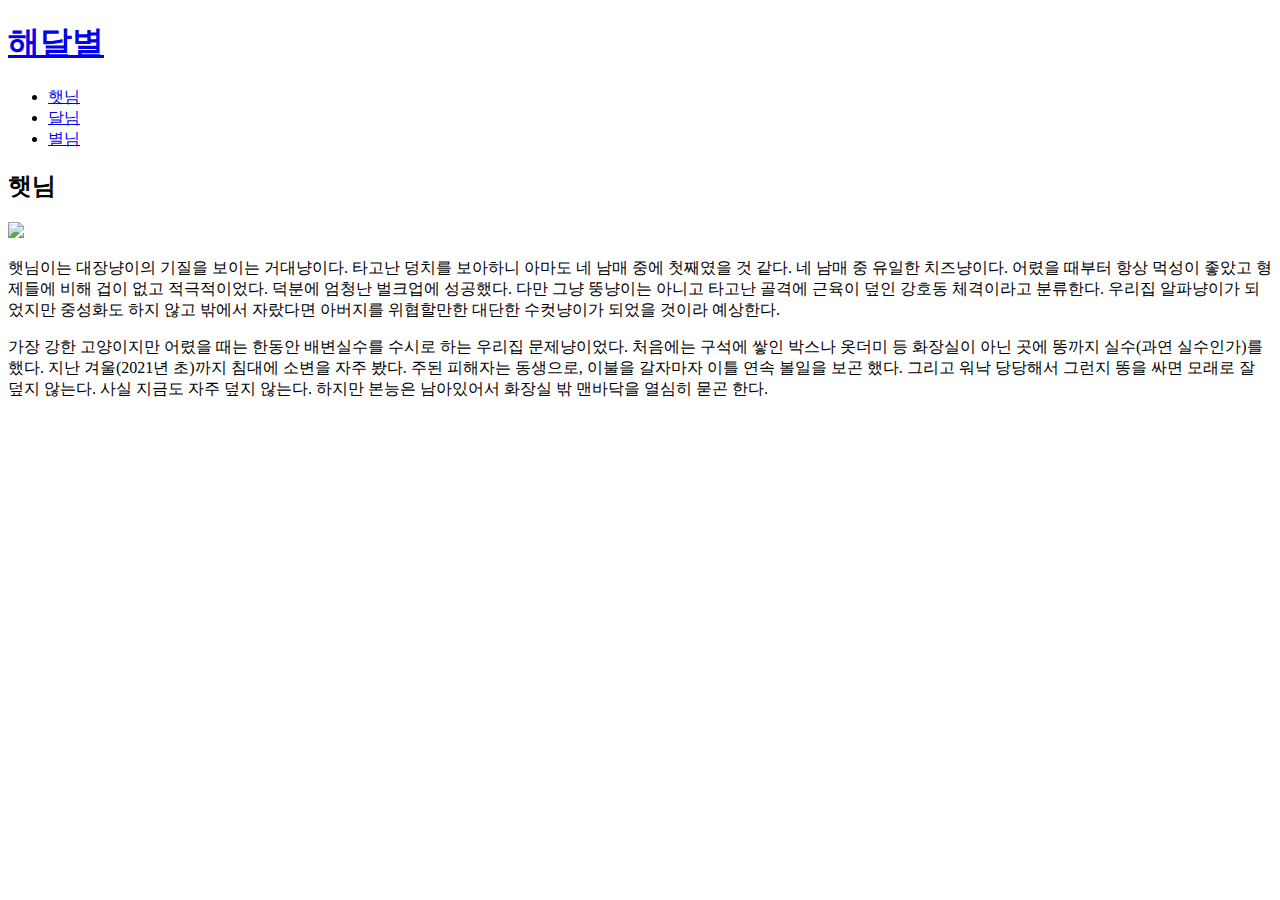
==== 1.html @ 9ddb1795 "Rename 1.HTML to 1.html" ====
<!doctype html>
<html>
<head>
  <title>귀요미 햇님</title>
  <meta charset="utf-8">
</head>

<body>
  <h1><a href="index.html">해달별</a></h1>
  <ul>
    <li><a href="1.html">햇님</a></li>
    <li><a href="2.html">달님</a></li>
    <li><a href="3.html">별님</a></li>
  </ul>
  <h2>햇님</h2>
  <img src="햇님꼬질.jpg" width="100%">
  <p>햇님이는 대장냥이의 기질을 보이는 거대냥이다. 타고난 덩치를 보아하니 아마도 네 남매 중에 첫째였을 것 같다. 네 남매 중 유일한 치즈냥이다. 어렸을 때부터 항상 먹성이 좋았고 형제들에 비해 겁이 없고 적극적이었다. 덕분에 엄청난 벌크업에 성공했다. 다만 그냥 뚱냥이는 아니고 타고난 골격에 근육이 덮인 강호동 체격이라고 분류한다. 우리집 알파냥이가 되었지만 중성화도 하지 않고 밖에서 자랐다면 아버지를 위협할만한 대단한 수컷냥이가 되었을 것이라 예상한다.</p>
  <p>가장 강한 고양이지만 어렸을 때는 한동안 배변실수를 수시로 하는 우리집 문제냥이었다. 처음에는 구석에 쌓인 박스나 옷더미 등 화장실이 아닌 곳에 똥까지 실수(과연 실수인가)를 했다. 지난 겨울(2021년 초)까지 침대에 소변을 자주 봤다. 주된 피해자는 동생으로, 이불을 갈자마자 이틀 연속 볼일을 보곤 했다. 그리고 워낙 당당해서 그런지 똥을 싸면 모래로 잘 덮지 않는다. 사실 지금도 자주 덮지 않는다. 하지만 본능은 남아있어서 화장실 밖 맨바닥을 열심히 묻곤 한다.</p>
</body>
</html>
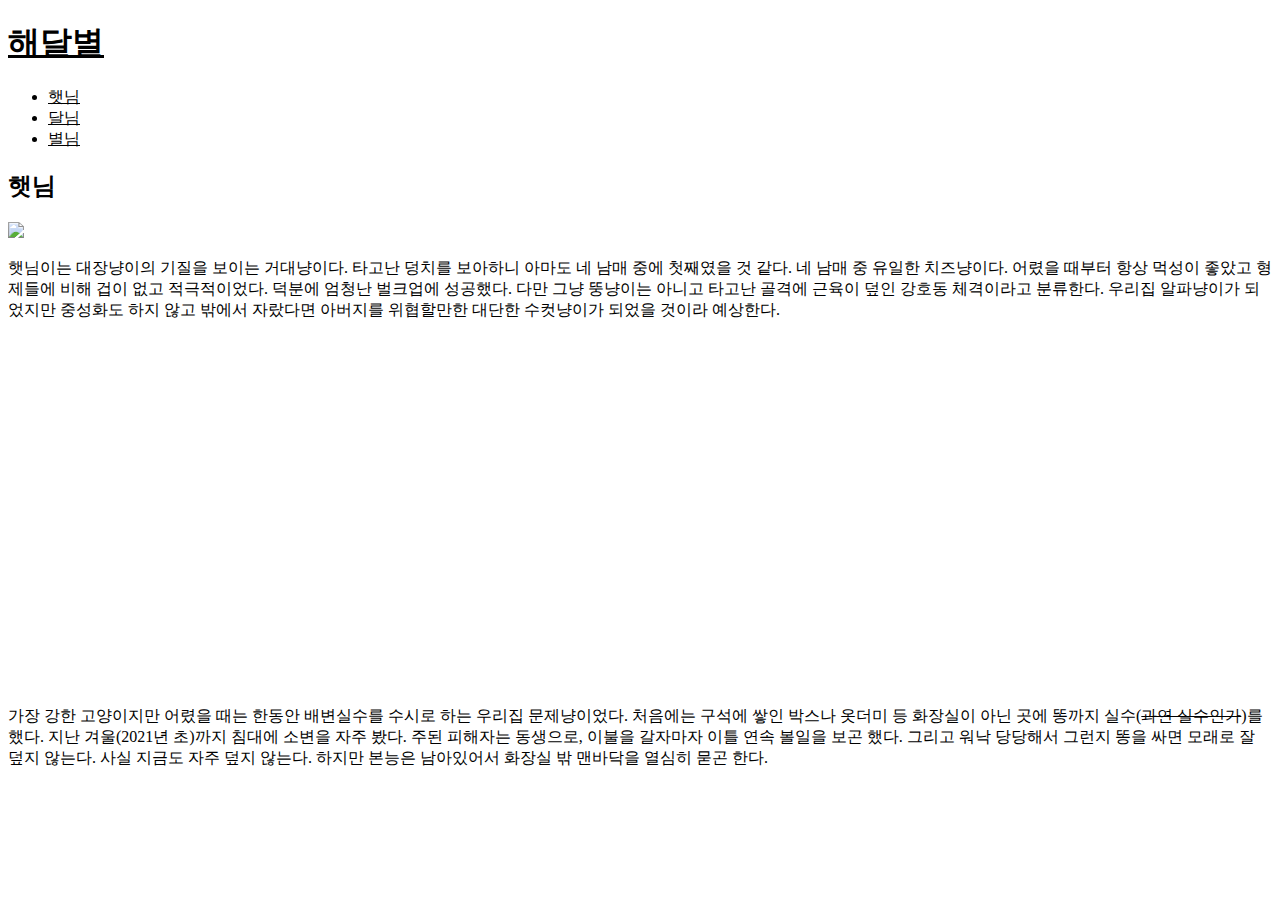
==== commit ebcbf2cd: "CSS 글자 블랙" ====
--- a/1.html
+++ b/1.html
@@ -3,6 +3,22 @@
 <head>
   <title>귀요미 햇님</title>
   <meta charset="utf-8">
+  <!-- Global site tag (gtag.js) - Google Analytics -->
+<script async src="https://www.googletagmanager.com/gtag/js?id=G-NVCCP9HPCF"></script>
+<script>
+  window.dataLayer = window.dataLayer || [];
+  function gtag(){dataLayer.push(arguments);}
+  gtag('js', new Date());
+
+  gtag('config', 'G-NVCCP9HPCF');
+</script>
+
+<style>
+a {
+  color: black;
+}
+</style>
+
 </head>
 
 <body>
@@ -15,6 +31,29 @@
   <h2>햇님</h2>
   <img src="햇님꼬질.jpg" width="100%">
   <p>햇님이는 대장냥이의 기질을 보이는 거대냥이다. 타고난 덩치를 보아하니 아마도 네 남매 중에 첫째였을 것 같다. 네 남매 중 유일한 치즈냥이다. 어렸을 때부터 항상 먹성이 좋았고 형제들에 비해 겁이 없고 적극적이었다. 덕분에 엄청난 벌크업에 성공했다. 다만 그냥 뚱냥이는 아니고 타고난 골격에 근육이 덮인 강호동 체격이라고 분류한다. 우리집 알파냥이가 되었지만 중성화도 하지 않고 밖에서 자랐다면 아버지를 위협할만한 대단한 수컷냥이가 되었을 것이라 예상한다.</p>
-  <p>가장 강한 고양이지만 어렸을 때는 한동안 배변실수를 수시로 하는 우리집 문제냥이었다. 처음에는 구석에 쌓인 박스나 옷더미 등 화장실이 아닌 곳에 똥까지 실수(과연 실수인가)를 했다. 지난 겨울(2021년 초)까지 침대에 소변을 자주 봤다. 주된 피해자는 동생으로, 이불을 갈자마자 이틀 연속 볼일을 보곤 했다. 그리고 워낙 당당해서 그런지 똥을 싸면 모래로 잘 덮지 않는다. 사실 지금도 자주 덮지 않는다. 하지만 본능은 남아있어서 화장실 밖 맨바닥을 열심히 묻곤 한다.</p>
+  <br>
+  <p><center><iframe width="560" height="315" src="https://www.youtube.com/embed/Y6aSx_fETOc" title="YouTube video player" frameborder="0" allow="accelerometer; autoplay; clipboard-write; encrypted-media; gyroscope; picture-in-picture" allowfullscreen></iframe></center></p>
+  <p>가장 강한 고양이지만 어렸을 때는 한동안 배변실수를 수시로 하는 우리집 문제냥이었다. 처음에는 구석에 쌓인 박스나 옷더미 등 화장실이 아닌 곳에 똥까지 실수(<del>과연 실수인가</del>)를 했다. 지난 겨울(2021년 초)까지 침대에 소변을 자주 봤다. 주된 피해자는 동생으로, 이불을 갈자마자 이틀 연속 볼일을 보곤 했다. 그리고 워낙 당당해서 그런지 똥을 싸면 모래로 잘 덮지 않는다. 사실 지금도 자주 덮지 않는다. 하지만 본능은 남아있어서 화장실 밖 맨바닥을 열심히 묻곤 한다.</p>
+
+  <div id="disqus_thread"></div>
+  <script>
+      /**
+      *  RECOMMENDED CONFIGURATION VARIABLES: EDIT AND UNCOMMENT THE SECTION BELOW TO INSERT DYNAMIC VALUES FROM YOUR PLATFORM OR CMS.
+      *  LEARN WHY DEFINING THESE VARIABLES IS IMPORTANT: https://disqus.com/admin/universalcode/#configuration-variables    */
+      /*
+      var disqus_config = function () {
+      this.page.url = PAGE_URL;  // Replace PAGE_URL with your page's canonical URL variable
+      this.page.identifier = PAGE_IDENTIFIER; // Replace PAGE_IDENTIFIER with your page's unique identifier variable
+      };
+      */
+      (function() { // DON'T EDIT BELOW THIS LINE
+      var d = document, s = d.createElement('script');
+      s.src = 'https://haedalbyeol.disqus.com/embed.js';
+      s.setAttribute('data-timestamp', +new Date());
+      (d.head || d.body).appendChild(s);
+      })();
+  </script>
+  <noscript>Please enable JavaScript to view the <a href="https://disqus.com/?ref_noscript">comments powered by Disqus.</a></noscript>
+
 </body>
 </html>
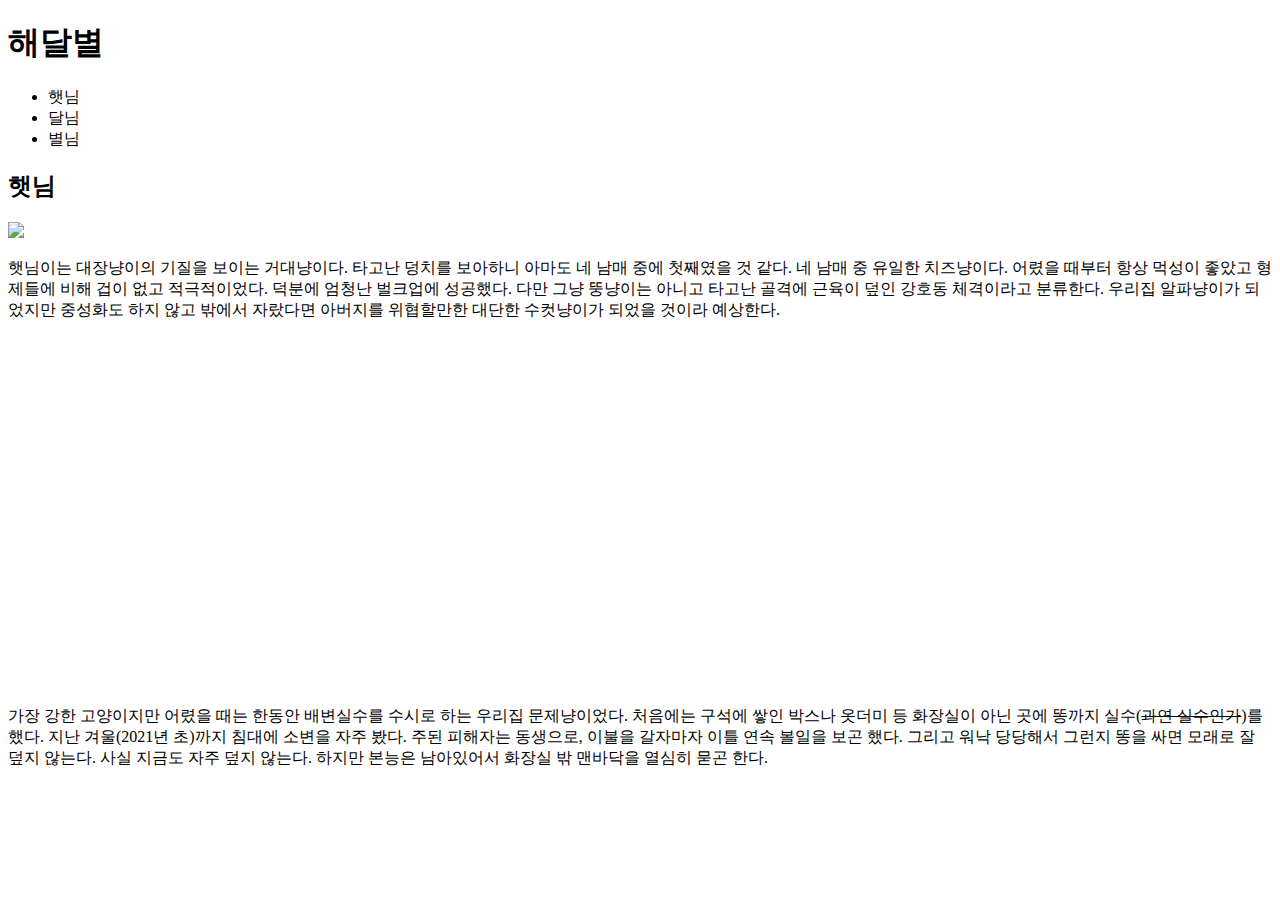
==== commit 82bca2ee: "링크 밑줄 삭제" ====
--- a/1.html
+++ b/1.html
@@ -16,6 +16,7 @@
 <style>
 a {
   color: black;
+  text-decoration: none;
 }
 </style>
 
@@ -24,7 +25,7 @@
 <body>
   <h1><a href="index.html">해달별</a></h1>
   <ul>
-    <li><a href="1.html">햇님</a></li>
+    <li><a href="1.html" style=font-weight: bold>햇님</a></li>
     <li><a href="2.html">달님</a></li>
     <li><a href="3.html">별님</a></li>
   </ul>
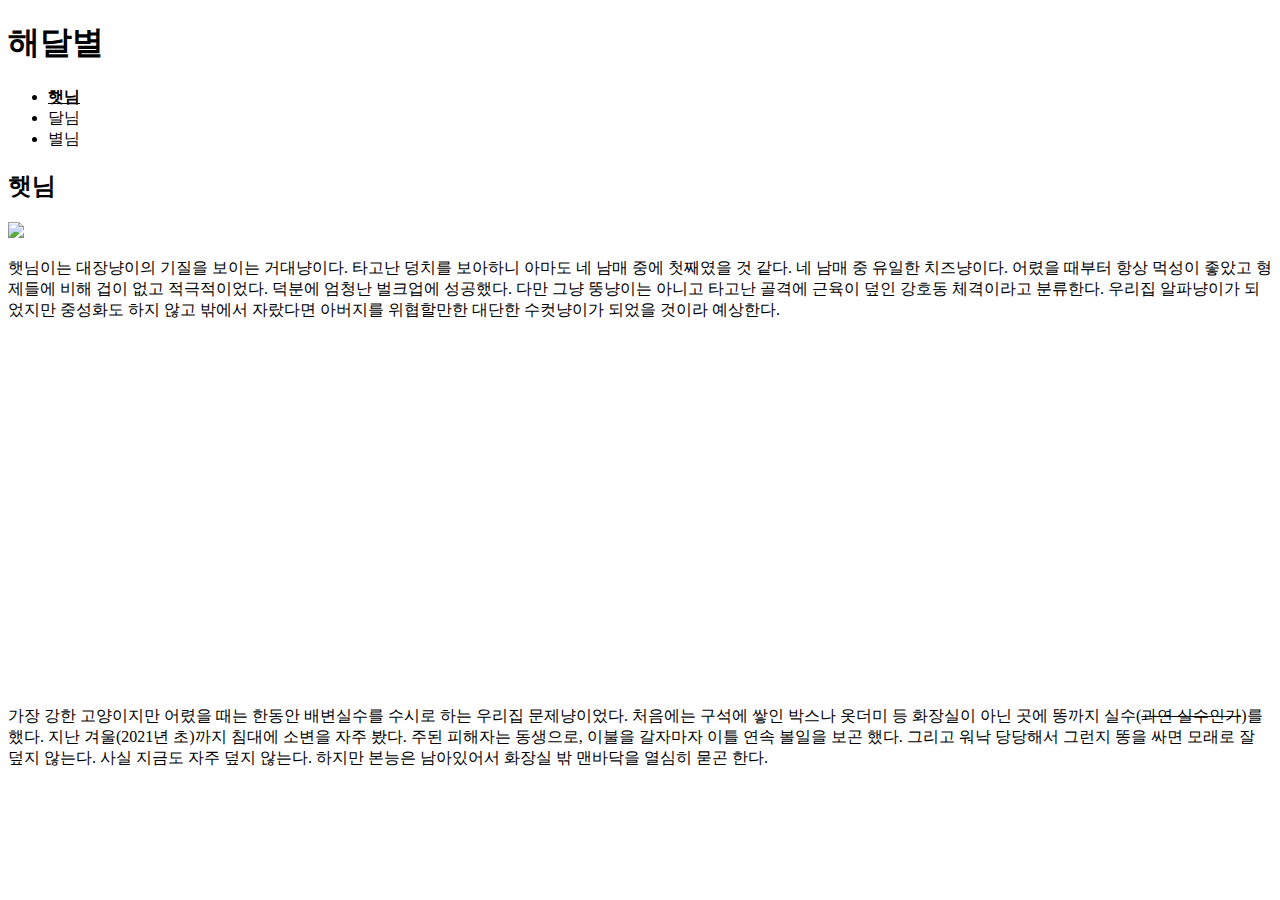
==== commit b5ee46a7: "햇님 언더라인" ====
--- a/1.html
+++ b/1.html
@@ -25,7 +25,7 @@
 <body>
   <h1><a href="index.html">해달별</a></h1>
   <ul>
-    <li><a href="1.html" style=font-weight: bold>햇님</a></li>
+    <li><a href="1.html" style="font-weight: bold; text-decoration: underline">햇님</a></li>
     <li><a href="2.html">달님</a></li>
     <li><a href="3.html">별님</a></li>
   </ul>
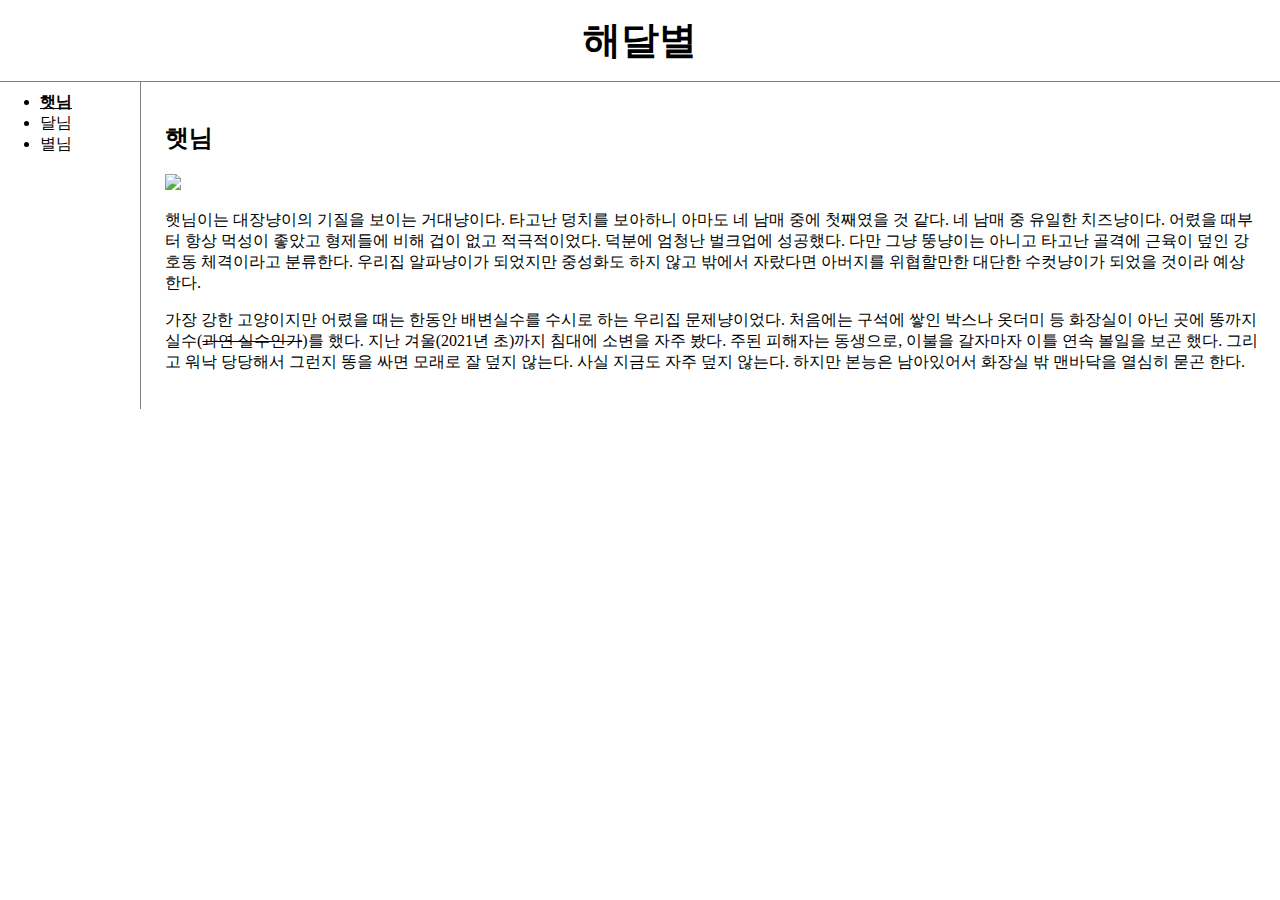
==== commit c8679704: "CSS 파일 추가" ====
--- a/1.html
+++ b/1.html
@@ -13,28 +13,30 @@
   gtag('config', 'G-NVCCP9HPCF');
 </script>
 
-<style>
-a {
-  color: black;
-  text-decoration: none;
-}
-</style>
+<link rel="stylesheet" href="style.css">
+
 
 </head>
 
 <body>
   <h1><a href="index.html">해달별</a></h1>
-  <ul>
-    <li><a href="1.html" style="font-weight: bold; text-decoration: underline">햇님</a></li>
-    <li><a href="2.html">달님</a></li>
-    <li><a href="3.html">별님</a></li>
-  </ul>
-  <h2>햇님</h2>
-  <img src="햇님꼬질.jpg" width="100%">
-  <p>햇님이는 대장냥이의 기질을 보이는 거대냥이다. 타고난 덩치를 보아하니 아마도 네 남매 중에 첫째였을 것 같다. 네 남매 중 유일한 치즈냥이다. 어렸을 때부터 항상 먹성이 좋았고 형제들에 비해 겁이 없고 적극적이었다. 덕분에 엄청난 벌크업에 성공했다. 다만 그냥 뚱냥이는 아니고 타고난 골격에 근육이 덮인 강호동 체격이라고 분류한다. 우리집 알파냥이가 되었지만 중성화도 하지 않고 밖에서 자랐다면 아버지를 위협할만한 대단한 수컷냥이가 되었을 것이라 예상한다.</p>
-  <br>
-  <p><center><iframe width="560" height="315" src="https://www.youtube.com/embed/Y6aSx_fETOc" title="YouTube video player" frameborder="0" allow="accelerometer; autoplay; clipboard-write; encrypted-media; gyroscope; picture-in-picture" allowfullscreen></iframe></center></p>
-  <p>가장 강한 고양이지만 어렸을 때는 한동안 배변실수를 수시로 하는 우리집 문제냥이었다. 처음에는 구석에 쌓인 박스나 옷더미 등 화장실이 아닌 곳에 똥까지 실수(<del>과연 실수인가</del>)를 했다. 지난 겨울(2021년 초)까지 침대에 소변을 자주 봤다. 주된 피해자는 동생으로, 이불을 갈자마자 이틀 연속 볼일을 보곤 했다. 그리고 워낙 당당해서 그런지 똥을 싸면 모래로 잘 덮지 않는다. 사실 지금도 자주 덮지 않는다. 하지만 본능은 남아있어서 화장실 밖 맨바닥을 열심히 묻곤 한다.</p>
+
+  <div id="grid">
+    <ul>
+      <li><a href="1.html" id="active">햇님</a></li>
+      <li><a href="2.html">달님</a></li>
+      <li><a href="3.html">별님</a></li>
+    </ul>
+
+    <div id="content">
+      <h2>햇님</h2>
+
+      <img src="햇님꼬질.jpg" width="100%">
+
+      <p>햇님이는 대장냥이의 기질을 보이는 거대냥이다. 타고난 덩치를 보아하니 아마도 네 남매 중에 첫째였을 것 같다. 네 남매 중 유일한 치즈냥이다. 어렸을 때부터 항상 먹성이 좋았고 형제들에 비해 겁이 없고 적극적이었다. 덕분에 엄청난 벌크업에 성공했다. 다만 그냥 뚱냥이는 아니고 타고난 골격에 근육이 덮인 강호동 체격이라고 분류한다. 우리집 알파냥이가 되었지만 중성화도 하지 않고 밖에서 자랐다면 아버지를 위협할만한 대단한 수컷냥이가 되었을 것이라 예상한다.</p>
+      <p>가장 강한 고양이지만 어렸을 때는 한동안 배변실수를 수시로 하는 우리집 문제냥이었다. 처음에는 구석에 쌓인 박스나 옷더미 등 화장실이 아닌 곳에 똥까지 실수(<del>과연 실수인가</del>)를 했다. 지난 겨울(2021년 초)까지 침대에 소변을 자주 봤다. 주된 피해자는 동생으로, 이불을 갈자마자 이틀 연속 볼일을 보곤 했다. 그리고 워낙 당당해서 그런지 똥을 싸면 모래로 잘 덮지 않는다. 사실 지금도 자주 덮지 않는다. 하지만 본능은 남아있어서 화장실 밖 맨바닥을 열심히 묻곤 한다.</p>
+    </div>
+  </div>
 
   <div id="disqus_thread"></div>
   <script>
--- a/style.css
+++ b/style.css
@@ -0,0 +1,39 @@
+body {
+  margin:0;
+}
+#active {
+  font-weight: bold; text-decoration: underline;
+}
+a {
+  color: black;
+  text-decoration: none;
+}
+h1 {
+  font-size: 38px;
+  text-align: center;
+  border-bottom:1px solid gray;
+  padding: 15px;
+  margin: 0;
+}
+#grid ul{
+  border-right: 1px solid gray;
+  width: 100px;
+  margin: 0;
+  padding-top: 10px;
+  padding-bottom: 10px;
+}
+#grid{
+  display: grid;
+  grid-template-columns: 145px 1fr;
+}
+#content{
+  padding: 20px;
+}
+@media(max-width: 500px){
+  #grid{
+    display:block;
+  }
+  #grid ul{
+    border-right:none;
+  }
+}
